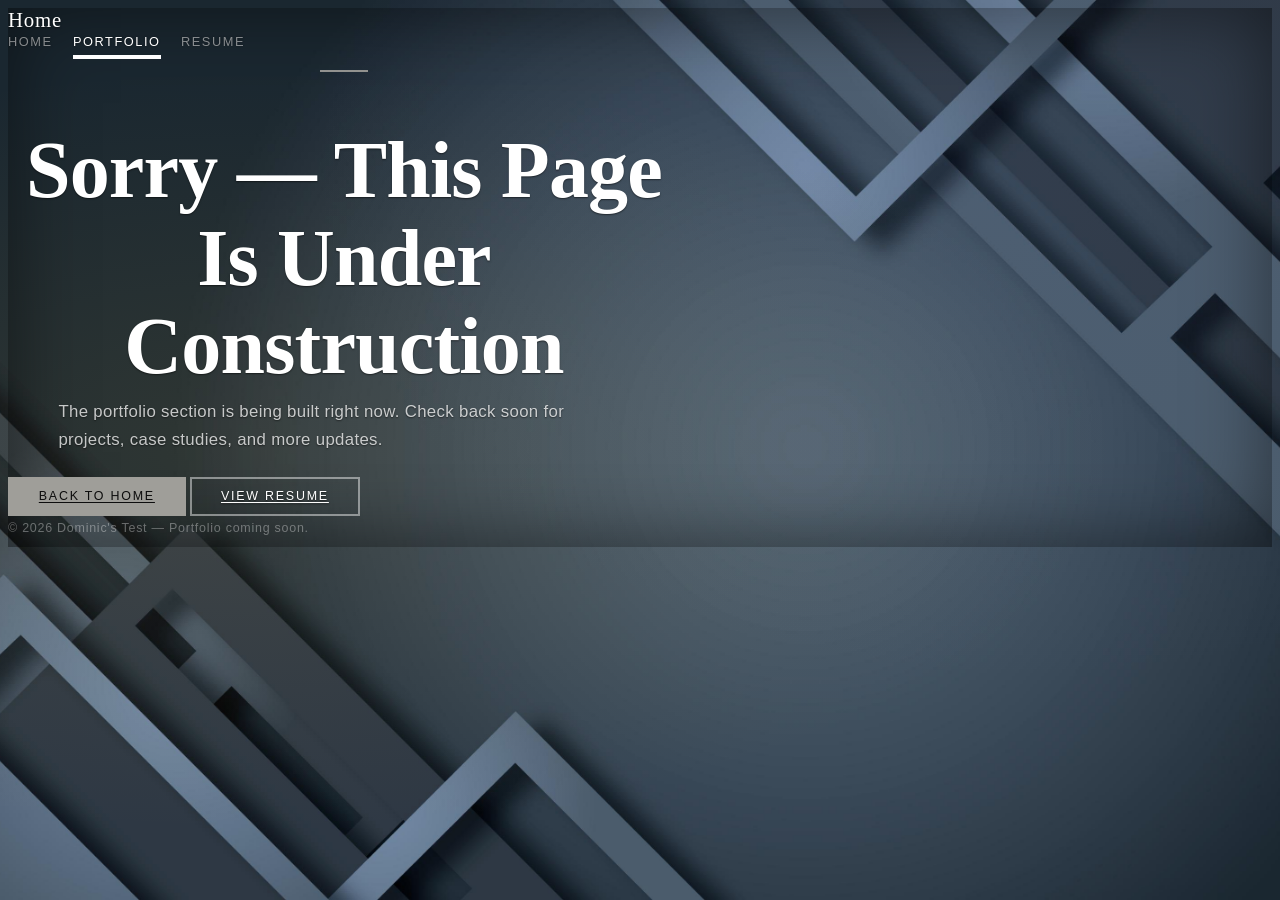
==== portfolio.html @ dd7a912f "added a portfolio under construction page" ====
﻿<!doctype html>
<html lang="en">
  <head>
    <meta charset="utf-8" />
    <meta name="viewport" content="width=device-width, initial-scale=1" />
    <meta name="description" content="Portfolio under construction" />
    <title>Portfolio — Under Construction</title>

    <link rel="stylesheet" href="cover.css" />
    <link rel="stylesheet" href="style.css" />
  </head>
  <body class="d-flex h-100 text-center">
    <div class="cover-container d-flex w-100 h-100 p-3 mx-auto flex-column">
      <header class="mb-auto">
        <div class="d-flex flex-wrap align-items-center justify-content-between py-2">
          <a href="index.html" class="masthead-brand">Home</a>
          <nav class="nav nav-masthead">
            <a class="nav-link" href="index.html">Home</a>
            <a class="nav-link active" href="portfolio.html">Portfolio</a>
            <a class="nav-link" href="resume.html">Resume</a>
          </nav>
        </div>
      </header>

      <main class="px-3 my-auto">
        <div class="cover-divider"></div>
        <h1 class="cover-heading">Sorry — This Page Is Under Construction</h1>
        <p class="cover-subheading">
          The portfolio section is being built right now. Check back soon for
          projects, case studies, and more updates.
        </p>
        <p class="d-flex flex-wrap gap-3 justify-content-center">
          <a href="index.html" class="btn btn-cover-primary">Back to Home</a>
          <a href="resume.html" class="btn btn-cover-outline">View Resume</a>
        </p>
      </main>

      <footer class="cover-footer mt-auto py-3">
        <p class="mb-0">&copy; 2026 Dominic's Test — Portfolio coming soon.</p>
      </footer>
    </div>
  </body>
</html>
---- cover.css ----
/*
 * Globals
 */


/* Custom default button */
.btn-light,
.btn-light:hover,
.btn-light:focus {
  color: #333;
  text-shadow: none; /* Prevent inheritance from `body` */
}


/*
 * Base structure
 */

body {
  text-shadow: 0 .05rem .1rem rgba(0, 0, 0, .5);
  box-shadow: inset 0 0 5rem rgba(0, 0, 0, .5);
}

.cover-container {
  max-width: 42em;
}


/*
 * Header
 */

.nav-masthead .nav-link {
  color: rgba(255, 255, 255, .5);
  border-bottom: .25rem solid transparent;
}

.nav-masthead .nav-link:hover,
.nav-masthead .nav-link:focus {
  border-bottom-color: rgba(255, 255, 255, .25);
}

.nav-masthead .nav-link + .nav-link {
  margin-left: 1rem;
}

.nav-masthead .active {
  color: #fff;
  border-bottom-color: #fff;
}
---- style.css ----
/* =====================================================
   style.css — Custom additions on top of cover.css
   cover.css handles: body shadow, .cover-container,
   .nav-masthead links, and .btn-light overrides.
   ===================================================== */
 
/* ── Google Fonts loaded via <link> in HTML ────────── */
 
/* ── CSS Variables ─────────────────────────────────── */
:root {
  --accent: #9f9e99;
  --accent-light: #88cf3c;
  --dark: #0d0d0d;
}
 
/* ── Body background (cover.css sets shadow/text-shadow) */
body {
  display: flex;
  flex-direction: column;
  font-family: "DM Sans", sans-serif;
  font-weight: 300;
  color: #fff;
  background-color: var(--dark);
  background-image:
    radial-gradient(ellipse at 20% 50%, rgba(201, 168, 76, 0.12) 0%, transparent 60%),
    radial-gradient(ellipse at 80% 20%, rgba(100, 120, 180, 0.08) 0%, transparent 50%),
    url("images/background1.jpg");
  background-size: cover;
  background-position: center;
  background-attachment: fixed;
}

.resume-green {
  color: #b8ff3d;
}

.resume-green .cover-heading,
.resume-green .masthead-brand,
.resume-green .cover-subheading,
.resume-green .cover-footer,
.resume-green .nav-link,
.resume-green h5,
.resume-green p,
.resume-green li {
  color: #b8ff3d;
}

.resume-green a {
  color: #b8ff3d;
}
 
/* ── Brand / Logo ──────────────────────────────────── */
.masthead-brand {
  font-family: "Playfair Display", serif;
  font-size: 1.3rem;
  letter-spacing: 0.04em;
  color: #fff;
  text-decoration: none;
  text-align: center;
}
 
.masthead-brand:hover {
  color: var(--accent-light);
}
 
/* ── cover.css sets nav-link color to rgba(255,255,255,.5)
   and border-bottom. These extend it with font details. ── */
.nav-masthead .nav-link {
  font-family: "DM Sans", sans-serif;
  font-weight: 500;
  font-size: 0.8rem;
  letter-spacing: 0.12em;
  text-transform: uppercase;
  padding: 0.35rem 0;
  transition: color 0.25s, border-color 0.25s;
  text-decoration: none;
}
 
/* ── Hero Text ─────────────────────────────────────── */
.cover-heading {
  font-family: "Playfair Display", serif;
  font-weight: 700;
  font-size: clamp(2.8rem, 8vw, 5rem);
  line-height: 1.1;
  letter-spacing: -0.01em;
  margin-bottom: 0.5rem;
  text-align: center;
}
 
.cover-heading em {
  color: var(--accent-light);
  font-style: italic;
}
 
.cover-subheading {
  font-size: 1.05rem;
  font-weight: 300;
  color: rgba(255, 255, 255, 0.75);
  letter-spacing: 0.02em;
  max-width: 34em;
  margin: 0 auto 2rem;
  line-height: 1.7;
}
 
/* ── Gold Divider ──────────────────────────────────── */
.cover-divider {
  width: 3rem;
  height: 2px;
  background: var(--accent);
  margin: 1.25rem auto;
  opacity: 0.9;
}
 
/* ── Buttons (cover.css handles .btn-light base) ────── */
.btn-cover-primary {
  font-family: "DM Sans", sans-serif;
  font-weight: 500;
  font-size: 0.78rem;
  letter-spacing: 0.14em;
  text-transform: uppercase;
  color: var(--dark);
  background: var(--accent);
  border: 2px solid var(--accent);
  padding: 0.65rem 1.8rem;
  border-radius: 0;
  transition: all 0.25s;
  text-shadow: none;
}
 
.btn-cover-primary:hover {
  background: var(--accent-light);
  border-color: var(--accent-light);
  color: var(--dark);
  transform: translateY(-1px);
}
 
.btn-cover-outline {
  font-family: "DM Sans", sans-serif;
  font-weight: 500;
  font-size: 0.78rem;
  letter-spacing: 0.14em;
  text-transform: uppercase;
  color: #fff;
  background: transparent;
  border: 2px solid rgba(255, 255, 255, 0.45);
  padding: 0.65rem 1.8rem;
  border-radius: 0;
  transition: all 0.25s;
}
 
.btn-cover-outline:hover {
  border-color: #fff;
  color: #fff;
  background: rgba(255, 255, 255, 0.08);
  transform: translateY(-1px);
}
 
/* ── Social Links ──────────────────────────────────── */
.social-link {
  display: inline-flex;
  align-items: center;
  gap: 0.4rem;
  font-size: 0.78rem;
  letter-spacing: 0.1em;
  text-transform: uppercase;
  color: rgba(255, 255, 255, 0.5);
  text-decoration: none;
  transition: color 0.2s;
}
 
.social-link:hover {
  color: var(--accent-light);
}
 
/* ── Footer ────────────────────────────────────────── */
.cover-footer {
  font-size: 0.78rem;
  color: rgba(255, 255, 255, 0.35);
  letter-spacing: 0.06em;
  text-shadow: none;
}
 
.cover-footer a {
  color: rgba(255, 255, 255, 0.5);
  text-decoration: none;
  transition: color 0.2s;
}
 
.cover-footer a:hover {
  color: var(--accent-light);
}
 
/* ── Scroll Indicator ──────────────────────────────── */
@keyframes bounce {
  0%, 100% { transform: translateY(0); }
  50%       { transform: translateY(6px); }
}
 
.scroll-indicator {
  animation: bounce 2s ease-in-out infinite;
  opacity: 0.4;
  font-size: 1.4rem;
}
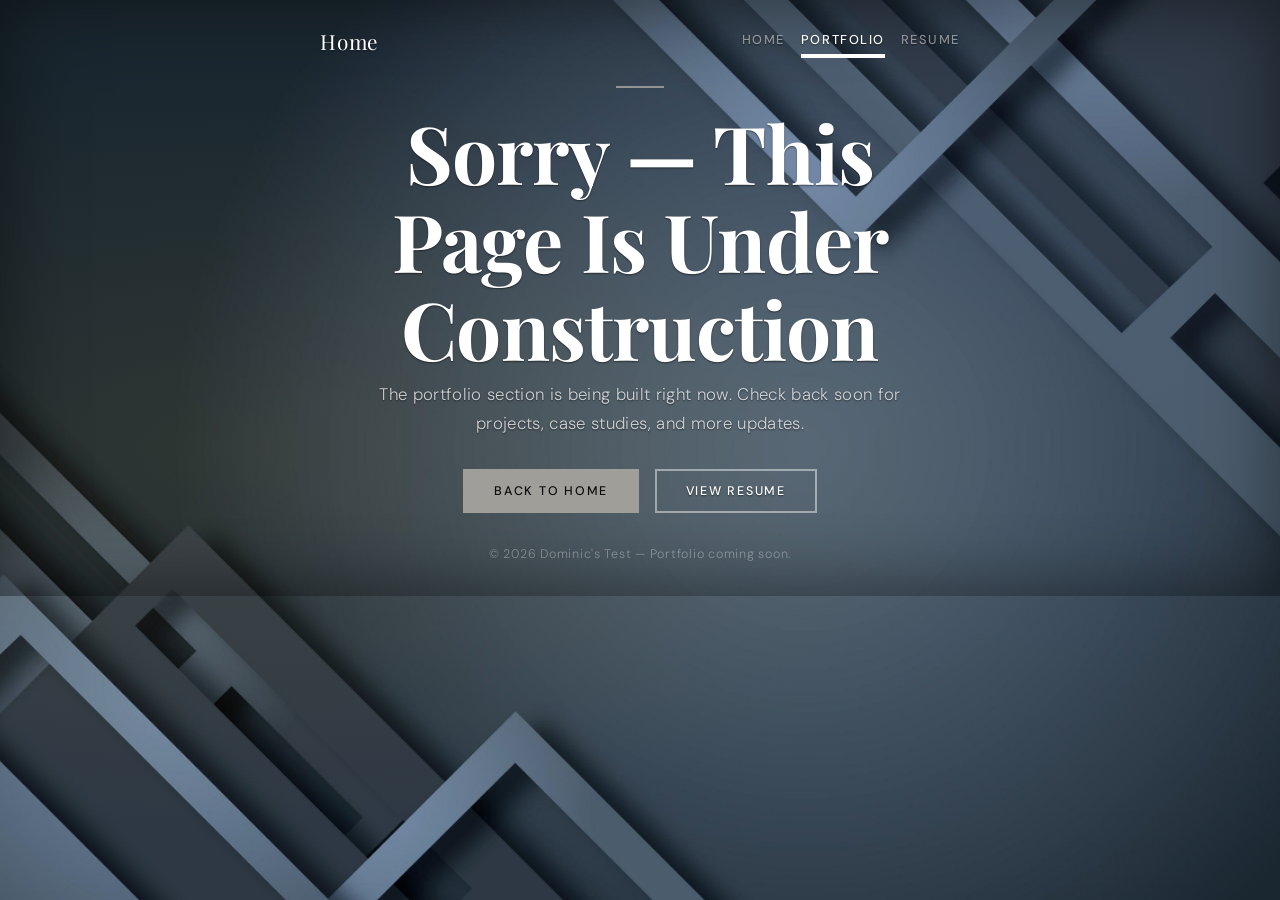
==== commit c42a8819: "fixed the header" ====
--- a/portfolio.html
+++ b/portfolio.html
@@ -1,12 +1,23 @@
 ﻿<!doctype html>
 <html lang="en">
-  <head>
+<head>
     <meta charset="utf-8" />
     <meta name="viewport" content="width=device-width, initial-scale=1" />
     <meta name="description" content="Portfolio under construction" />
     <title>Portfolio — Under Construction</title>
-
+ 
+    <!-- Bootstrap 5.3 CDN -->
+    <link rel="stylesheet" href="https://cdn.jsdelivr.net/npm/bootstrap@5.3.3/dist/css/bootstrap.min.css" />
+ 
+    <!-- Google Fonts: Playfair Display + DM Sans -->
+    <link rel="preconnect" href="https://fonts.googleapis.com" />
+    <link rel="preconnect" href="https://fonts.gstatic.com" crossorigin />
+    <link href="https://fonts.googleapis.com/css2?family=Playfair+Display:ital,wght@0,400;0,700;1,400&family=DM+Sans:wght@300;400;500&display=swap" rel="stylesheet" />
+ 
+    <!-- Bootstrap Cover example base styles -->
     <link rel="stylesheet" href="cover.css" />
+ 
+    <!-- Custom additions (fonts, hero, buttons, etc.) -->
     <link rel="stylesheet" href="style.css" />
   </head>
   <body class="d-flex h-100 text-center">
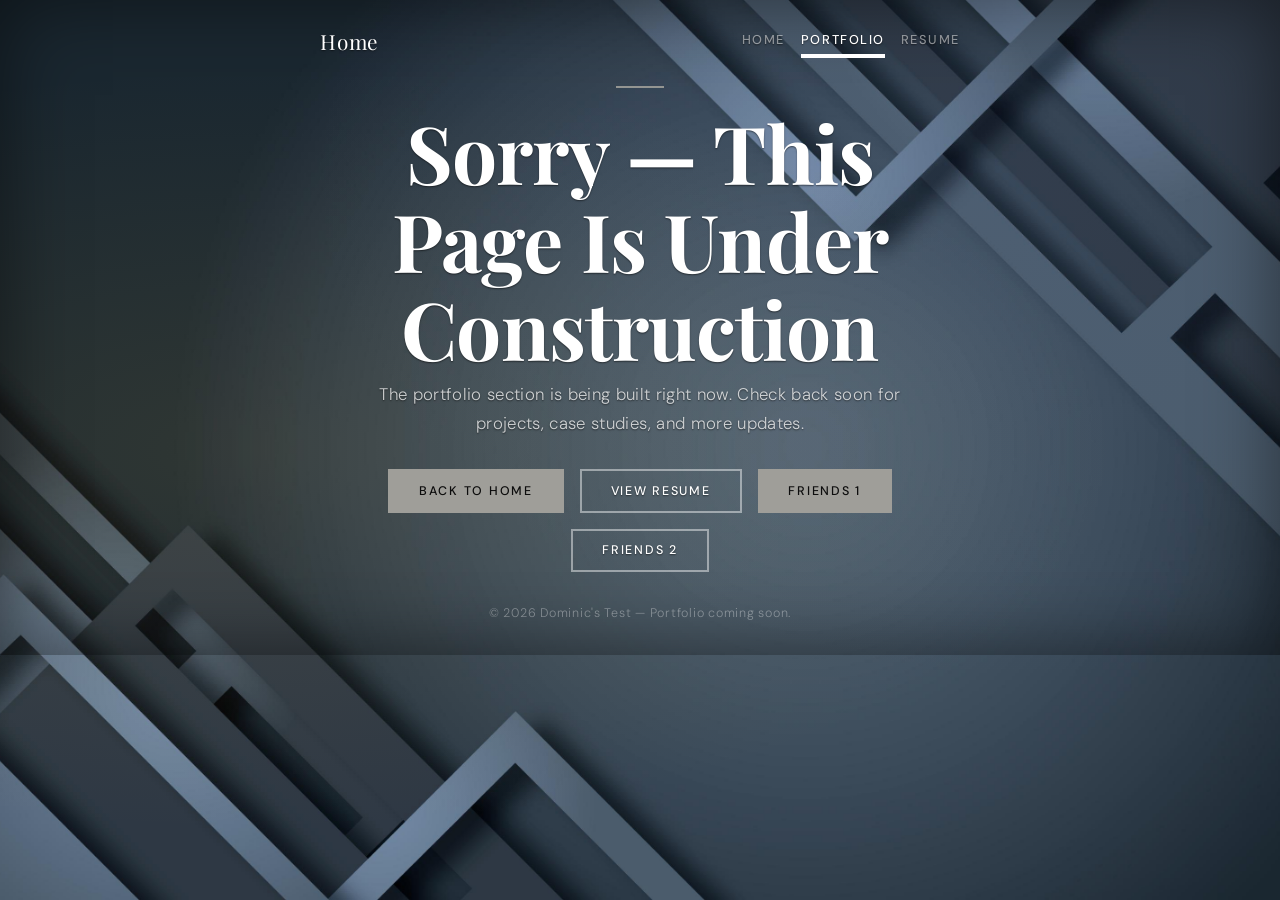
==== commit bc5c136e: "added two files for the portfolio and a button to link to them Co-authored-by: Copilot <copilot@gith" ====
--- a/portfolio.html
+++ b/portfolio.html
@@ -43,6 +43,8 @@
         <p class="d-flex flex-wrap gap-3 justify-content-center">
           <a href="index.html" class="btn btn-cover-primary">Back to Home</a>
           <a href="resume.html" class="btn btn-cover-outline">View Resume</a>
+          <a href="friends1.html" class="btn btn-cover-primary">Friends 1</a>
+          <a href="friends2.html" class="btn btn-cover-outline">Friends 2</a>
         </p>
       </main>
 
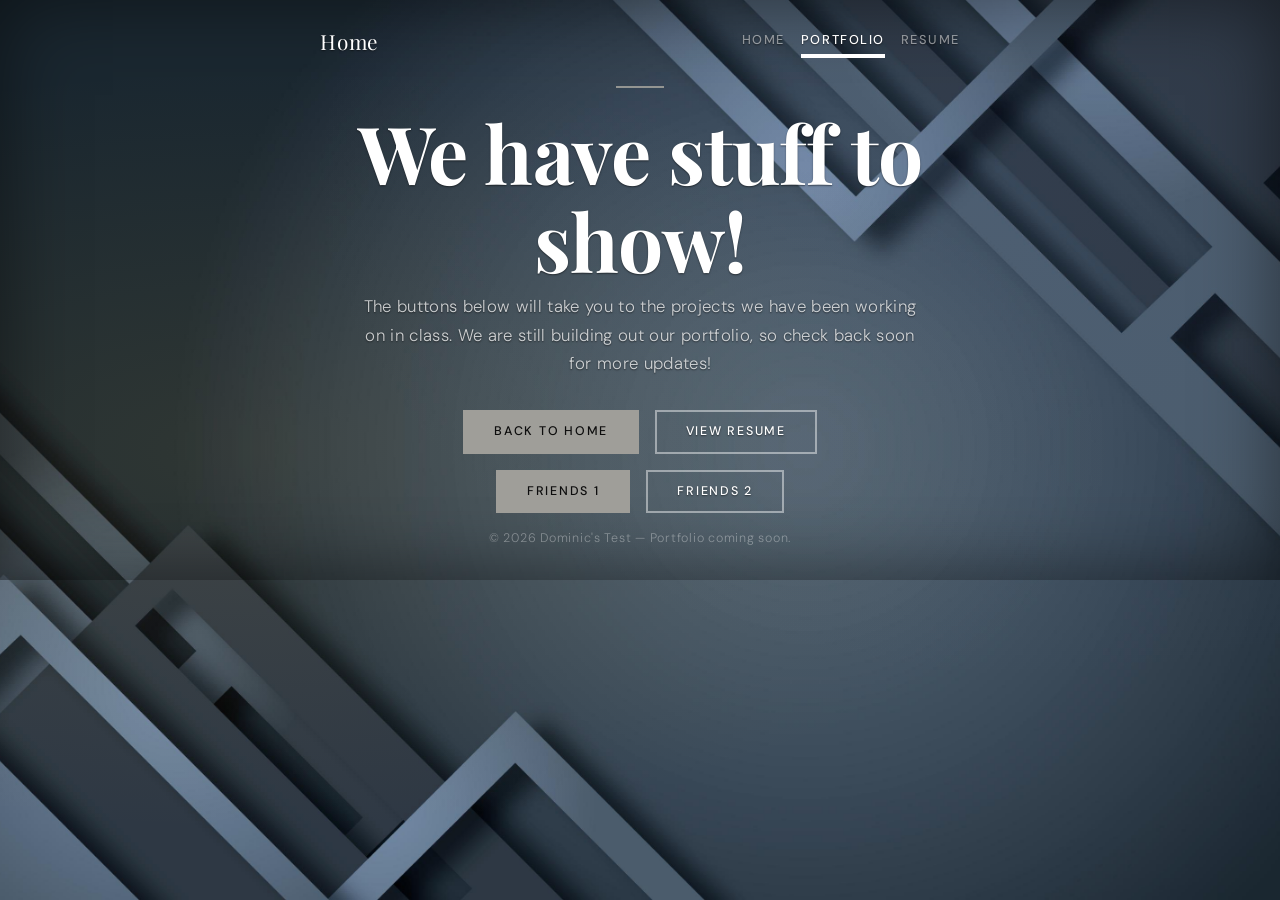
==== commit 692940b9: "fixed button layout for recently added buttons Co-authored-by: Copilot <copilot@github.com>" ====
--- a/portfolio.html
+++ b/portfolio.html
@@ -35,17 +35,21 @@
 
       <main class="px-3 my-auto">
         <div class="cover-divider"></div>
-        <h1 class="cover-heading">Sorry — This Page Is Under Construction</h1>
+        <h1 class="cover-heading">We have stuff to show!</h1>
         <p class="cover-subheading">
-          The portfolio section is being built right now. Check back soon for
-          projects, case studies, and more updates.
+          The buttons below will take you to the projects we have been working on in class. 
+          We are still building out our portfolio, so check back soon for more updates!
         </p>
-        <p class="d-flex flex-wrap gap-3 justify-content-center">
-          <a href="index.html" class="btn btn-cover-primary">Back to Home</a>
-          <a href="resume.html" class="btn btn-cover-outline">View Resume</a>
-          <a href="friends1.html" class="btn btn-cover-primary">Friends 1</a>
-          <a href="friends2.html" class="btn btn-cover-outline">Friends 2</a>
-        </p>
+        <div class="d-grid gap-3 justify-content-center">
+          <p class="d-flex flex-wrap gap-3 justify-content-center mb-0">
+            <a href="index.html" class="btn btn-cover-primary">Back to Home</a>
+            <a href="resume.html" class="btn btn-cover-outline">View Resume</a>
+          </p>
+          <p class="d-flex flex-wrap gap-3 justify-content-center mb-0">
+            <a href="friends1.html" class="btn btn-cover-primary">Friends 1</a>
+            <a href="friends2.html" class="btn btn-cover-outline">Friends 2</a>
+          </p>
+        </div>
       </main>
 
       <footer class="cover-footer mt-auto py-3">
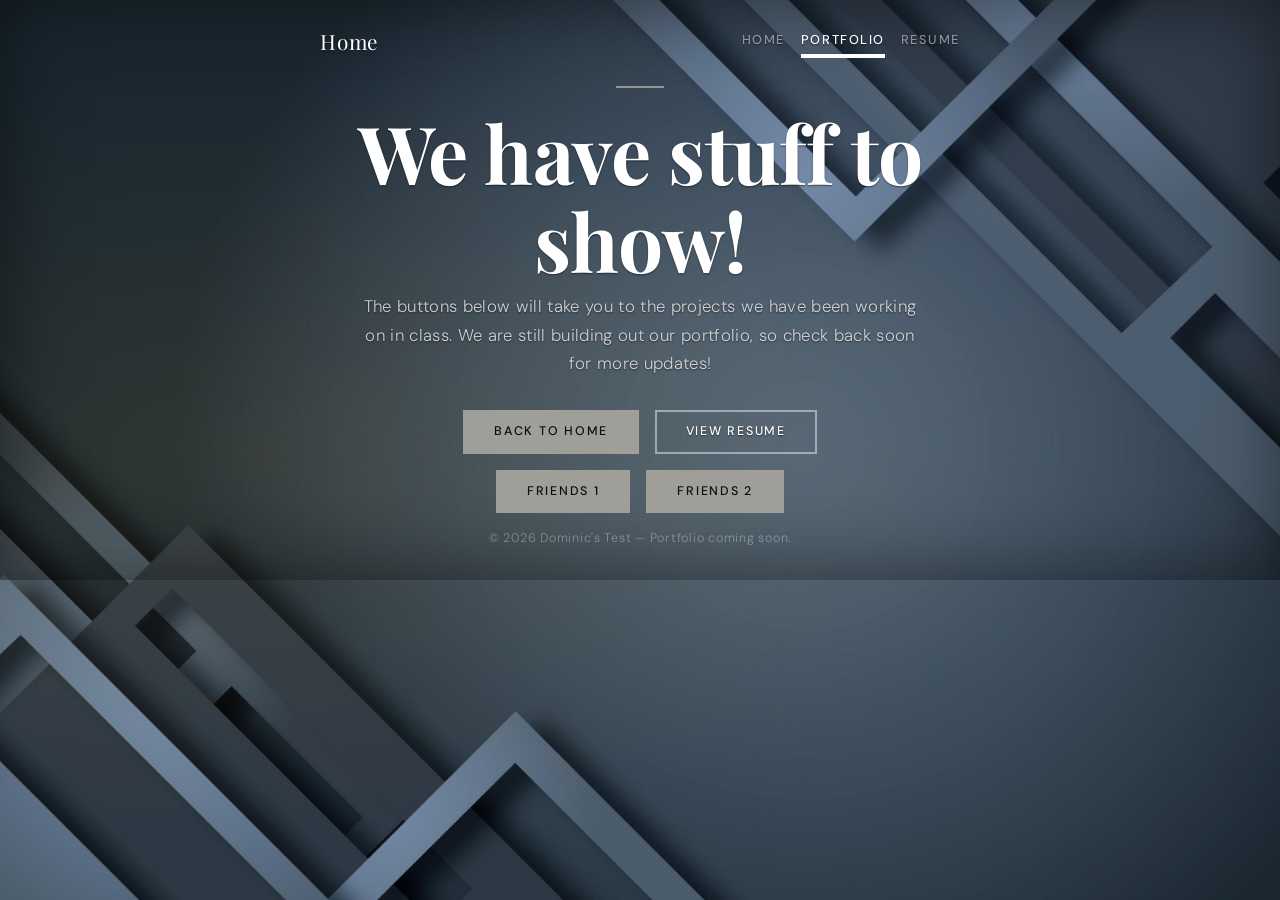
==== commit a5065bc8: "fixed css formating for the buttons Co-authored-by: Copilot <copilot@github.com>" ====
--- a/portfolio.html
+++ b/portfolio.html
@@ -47,7 +47,7 @@
           </p>
           <p class="d-flex flex-wrap gap-3 justify-content-center mb-0">
             <a href="friends1.html" class="btn btn-cover-primary">Friends 1</a>
-            <a href="friends2.html" class="btn btn-cover-outline">Friends 2</a>
+            <a href="friends2.html" class="btn btn-cover-primary">Friends 2</a>
           </p>
         </div>
       </main>
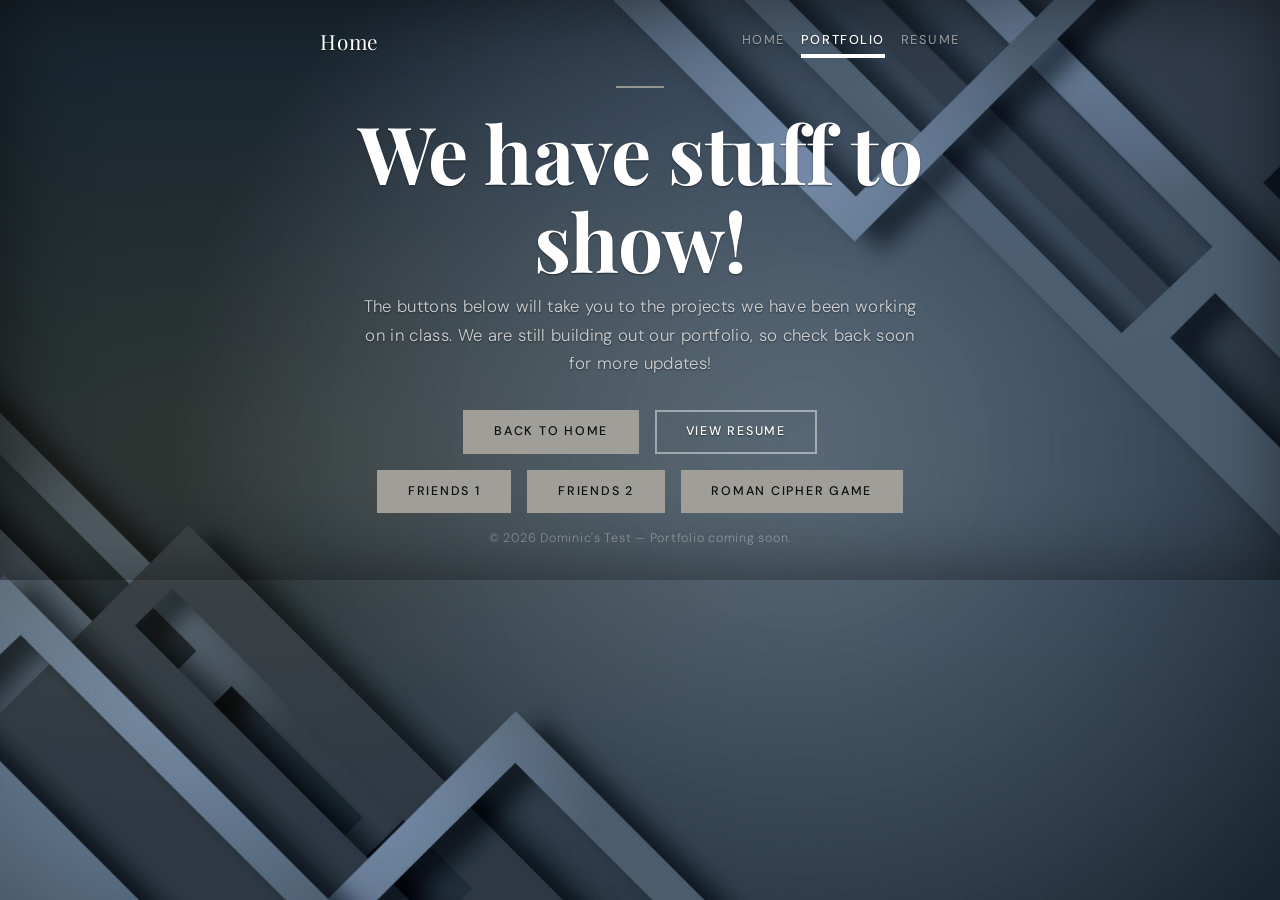
==== commit bbffe02c: "add the HTML game Co-authored-by: Copilot <copilot@github.com>" ====
--- a/portfolio.html
+++ b/portfolio.html
@@ -48,6 +48,7 @@
           <p class="d-flex flex-wrap gap-3 justify-content-center mb-0">
             <a href="friends1.html" class="btn btn-cover-primary">Friends 1</a>
             <a href="friends2.html" class="btn btn-cover-primary">Friends 2</a>
+            <a href="roman_cipher_game_v3.html" class="btn btn-cover-primary">Roman Cipher Game</a>
           </p>
         </div>
       </main>
